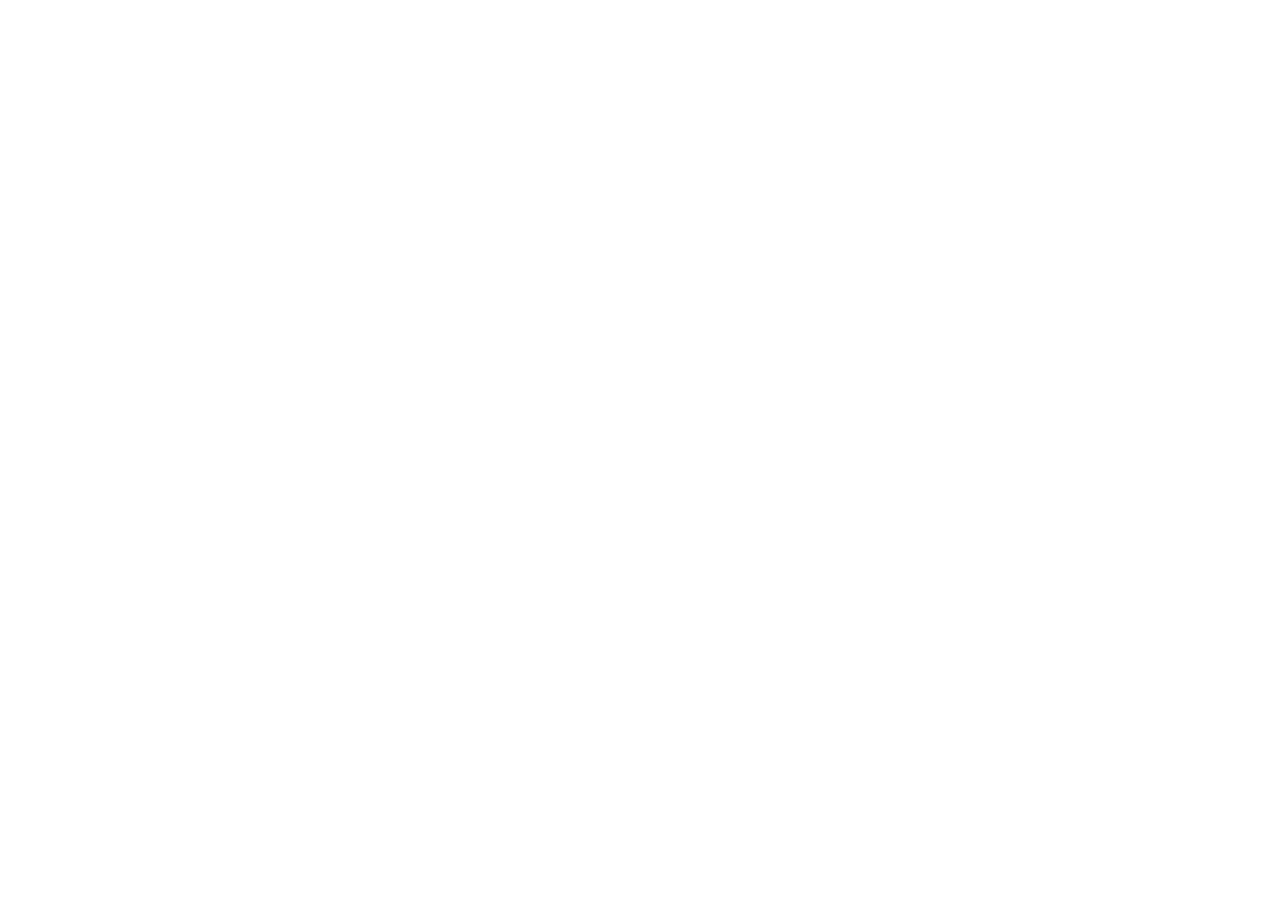
==== index.html @ bf6bd136 "mi segundo commit" ====
<!DOCTYPE html>
<html lang="en">
<head>
    <meta charset="UTF-8">
    <meta name="viewport" content="width=device-width, initial-scale=1.0">
    <title>Document</title>
</head>
<body>
    
</body>
</html>
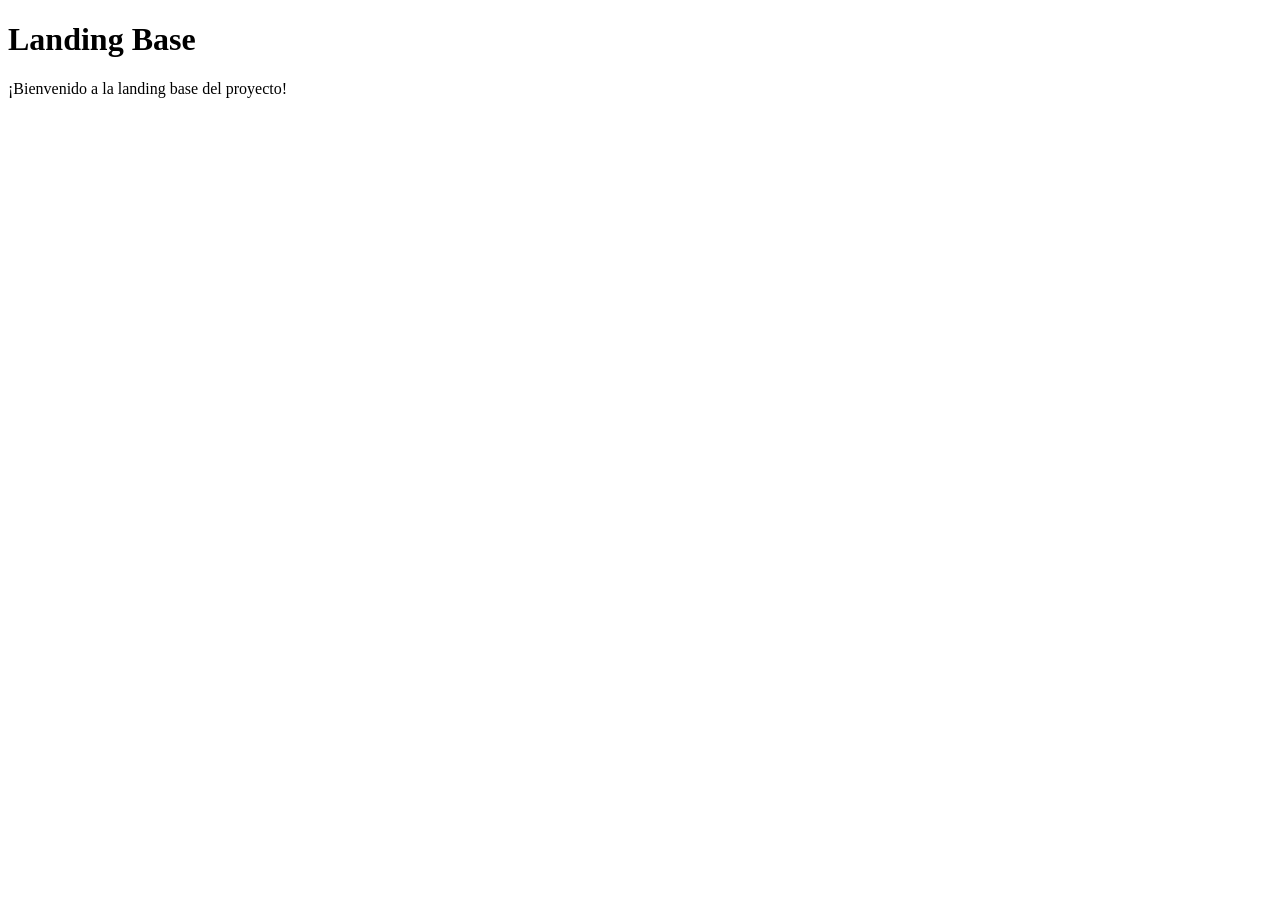
==== commit 4139ad09: "feat(landing): base HTML5, README y setup inicial." ====
--- a/index.html
+++ b/index.html
@@ -1,11 +1,17 @@
 <!DOCTYPE html>
-<html lang="en">
+<html lang="es">
 <head>
-    <meta charset="UTF-8">
+    <meta charset="utf-8">
     <meta name="viewport" content="width=device-width, initial-scale=1.0">
-    <title>Document</title>
+    <title>Landing Base</title>
+    <meta name="description" content="Página base de landing para el proyecto.">
+    <meta property="og:title" content="Landing Base">
+    <meta property="og:description" content="Página base de landing para el proyecto.">
 </head>
 <body>
-    
+    <main>
+        <h1>Landing Base</h1>
+        <p>¡Bienvenido a la landing base del proyecto!</p>
+    </main>
 </body>
 </html>
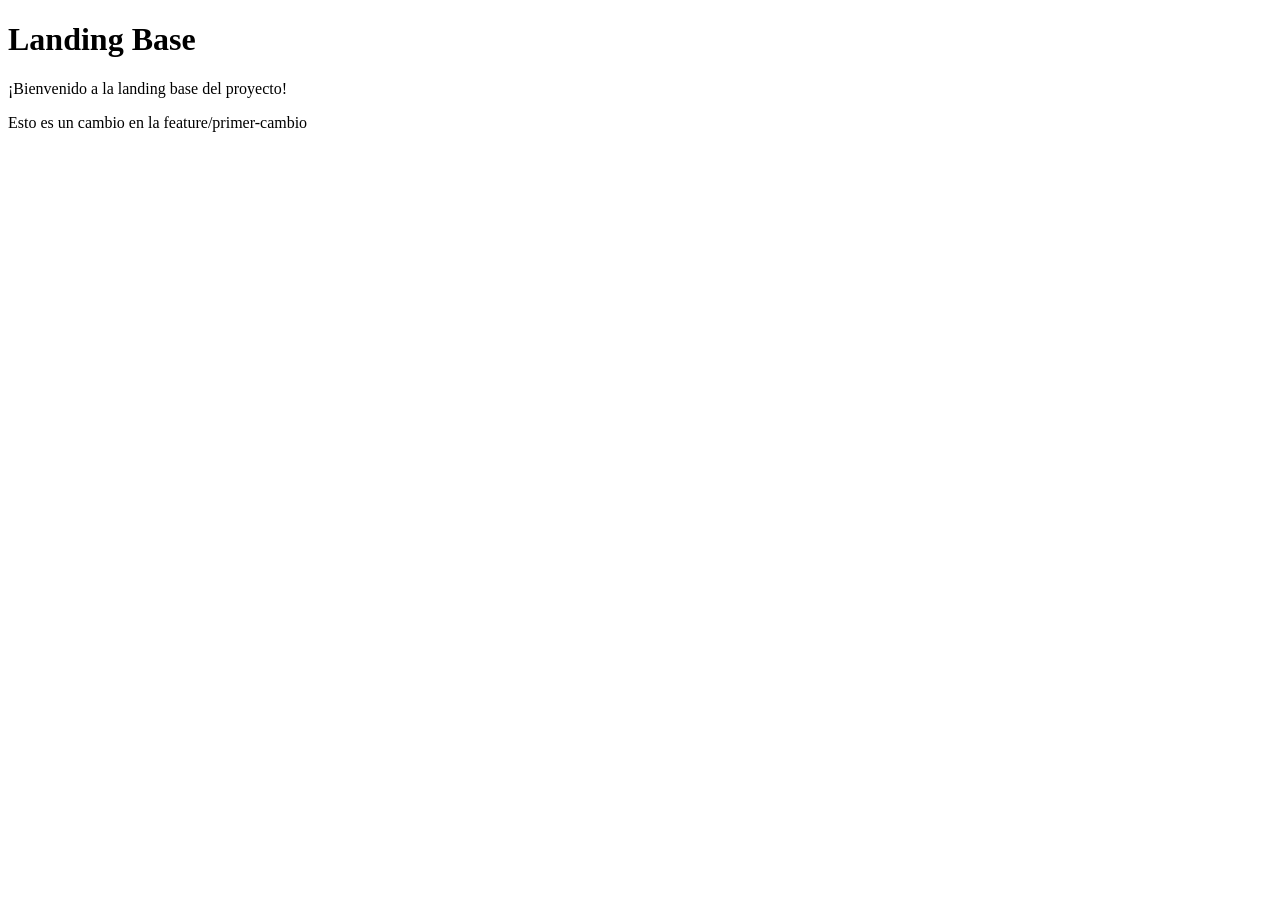
==== commit b90571d7: "cambio en el HTML" ====
--- a/index.html
+++ b/index.html
@@ -12,6 +12,7 @@
     <main>
         <h1>Landing Base</h1>
         <p>¡Bienvenido a la landing base del proyecto!</p>
+        <p>Esto es un cambio en la feature/primer-cambio</p>
     </main>
 </body>
 </html>
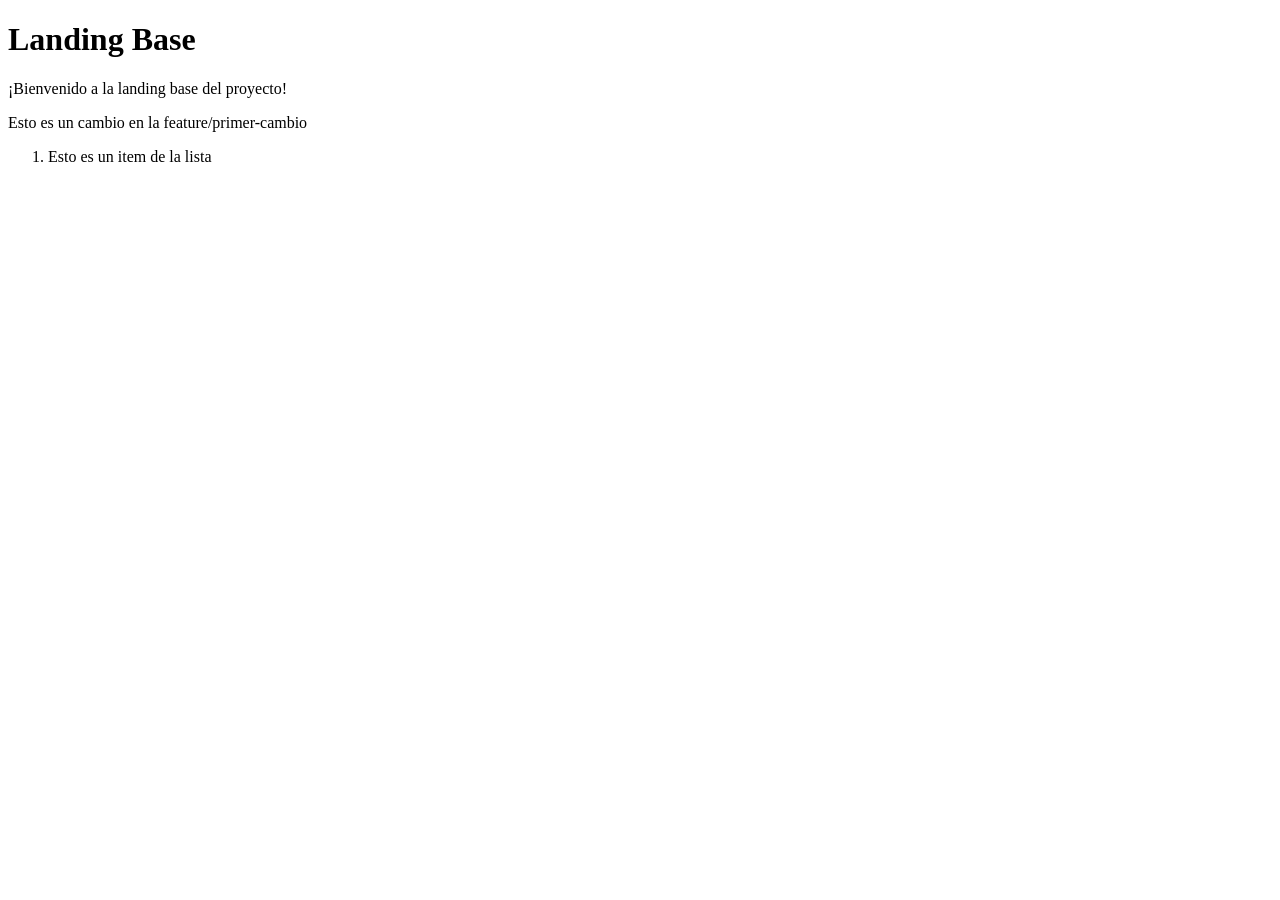
==== commit 526cca05: "Se agrega lista en HTML" ====
--- a/index.html
+++ b/index.html
@@ -13,6 +13,9 @@
         <h1>Landing Base</h1>
         <p>¡Bienvenido a la landing base del proyecto!</p>
         <p>Esto es un cambio en la feature/primer-cambio</p>
+        <ol>
+            <li>Esto es un item de la lista</li>
+        </ol>
     </main>
 </body>
 </html>
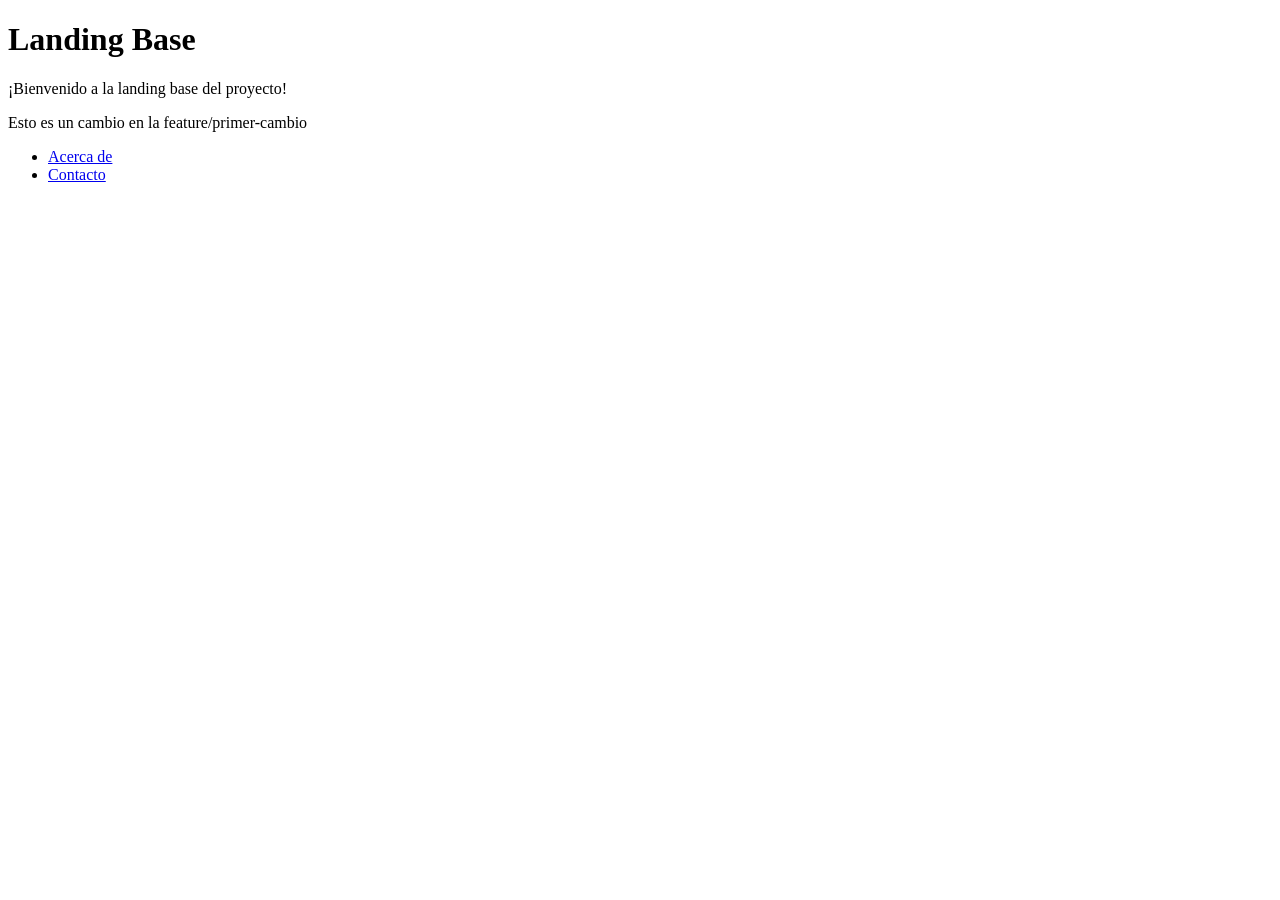
==== commit 8fd91348: "Lista actualizada menu HTML" ====
--- a/index.html
+++ b/index.html
@@ -13,9 +13,10 @@
         <h1>Landing Base</h1>
         <p>¡Bienvenido a la landing base del proyecto!</p>
         <p>Esto es un cambio en la feature/primer-cambio</p>
-        <ol>
-            <li>Esto es un item de la lista</li>
-        </ol>
+        <ul>
+            <li><a href="about.html">Acerca de</a></li>
+            <li><a href="contact.html">Contacto</a></li>
+        </ul>
     </main>
 </body>
 </html>
